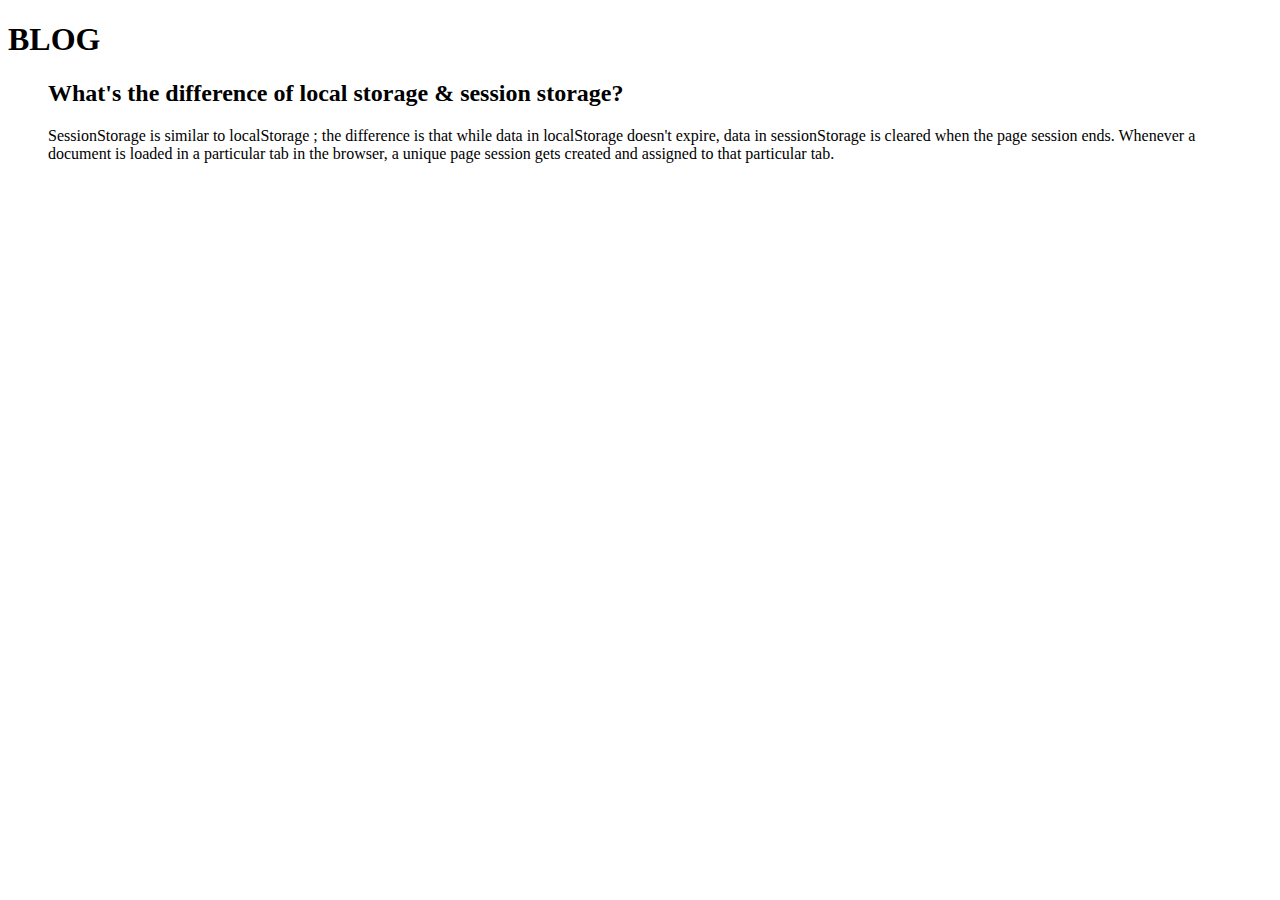
==== blog.html @ 878fec9e "blockquote h2 p added" ====
<!DOCTYPE html>
<html lang="en">
<head>
    <meta charset="UTF-8">
    <meta http-equiv="X-UA-Compatible" content="IE=edge">
    <meta name="viewport" content="width=device-width, initial-scale=1.0">
    <title>Blog</title>
</head>
<body>
    <h1>BLOG</h1>
    <blockquote>
        <h2>What's the difference of local storage & session storage?</h2>
        <p>SessionStorage is similar to localStorage ; the difference is that while data in localStorage doesn't expire, data in sessionStorage is cleared when the page session ends. Whenever a document is loaded in a particular tab in the browser, a unique page session gets created and assigned to that particular tab.</p>
  
    </blockquote>
    <script src="./script.js"></script>
</body>
</html>
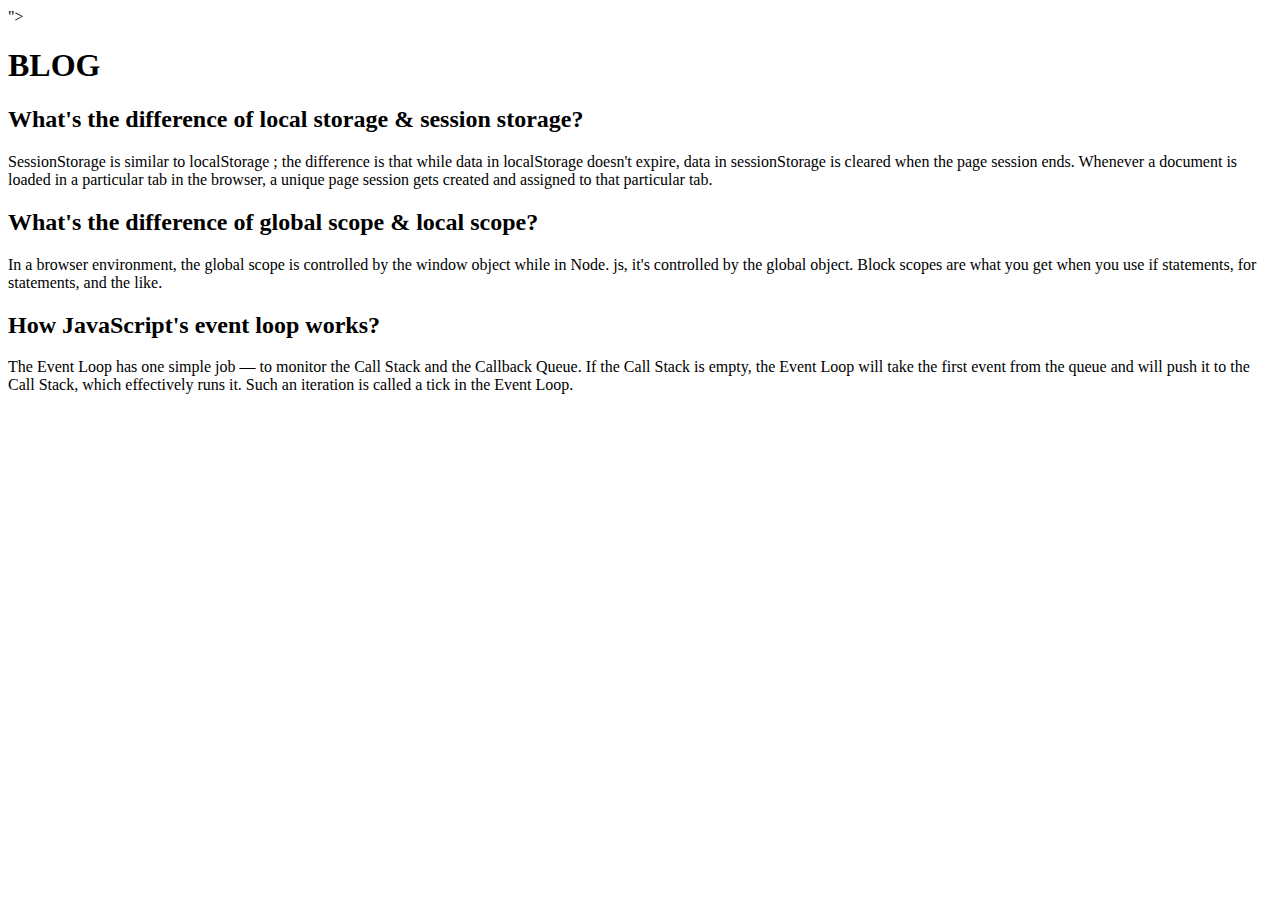
==== commit da5f8d59: "link added" ====
--- a/blog.html
+++ b/blog.html
@@ -5,14 +5,20 @@
     <meta http-equiv="X-UA-Compatible" content="IE=edge">
     <meta name="viewport" content="width=device-width, initial-scale=1.0">
     <title>Blog</title>
+    <link href="https://cdn.jsdelivr.net/npm/bootstrap@5.2.1/dist/css/bootstrap.min.css" rel="stylesheet" integrity="sha384-iYQeCzEYFbKjA/T2uDLTpkwGzCiq6soy8tYaI1GyVh/UjpbCx/TYkiZhlZB6+fzT" crossorigin="anonymous">">
 </head>
 <body>
-    <h1>BLOG</h1>
-    <blockquote>
+    <h1 class="text-center fs-bold bg-warning">BLOG</h1>
+    <div class="bg-info">
         <h2>What's the difference of local storage & session storage?</h2>
         <p>SessionStorage is similar to localStorage ; the difference is that while data in localStorage doesn't expire, data in sessionStorage is cleared when the page session ends. Whenever a document is loaded in a particular tab in the browser, a unique page session gets created and assigned to that particular tab.</p>
+        <h2>What's the difference of global scope & local scope?</h2>
+        <p>In a browser environment, the global scope is controlled by the window object while in Node. js, it's controlled by the global object. Block scopes are what you get when you use if statements, for statements, and the like.</p>
+        <h2>How JavaScript's event loop works?</h2>
+        <p>The Event Loop has one simple job — to monitor the Call Stack and the Callback Queue. If the Call Stack is empty, the Event Loop will take the first event from the queue and will push it to the Call Stack, which effectively runs it. Such an iteration is called a tick in the Event Loop.
+        </p>
   
-    </blockquote>
-    <script src="./script.js"></script>
+    <div>
+    <script src="https://cdn.jsdelivr.net/npm/bootstrap@5.2.1/dist/js/bootstrap.bundle.min.js" integrity="sha384-u1OknCvxWvY5kfmNBILK2hRnQC3Pr17a+RTT6rIHI7NnikvbZlHgTPOOmMi466C8" crossorigin="anonymous"></script>
 </body>
 </html>